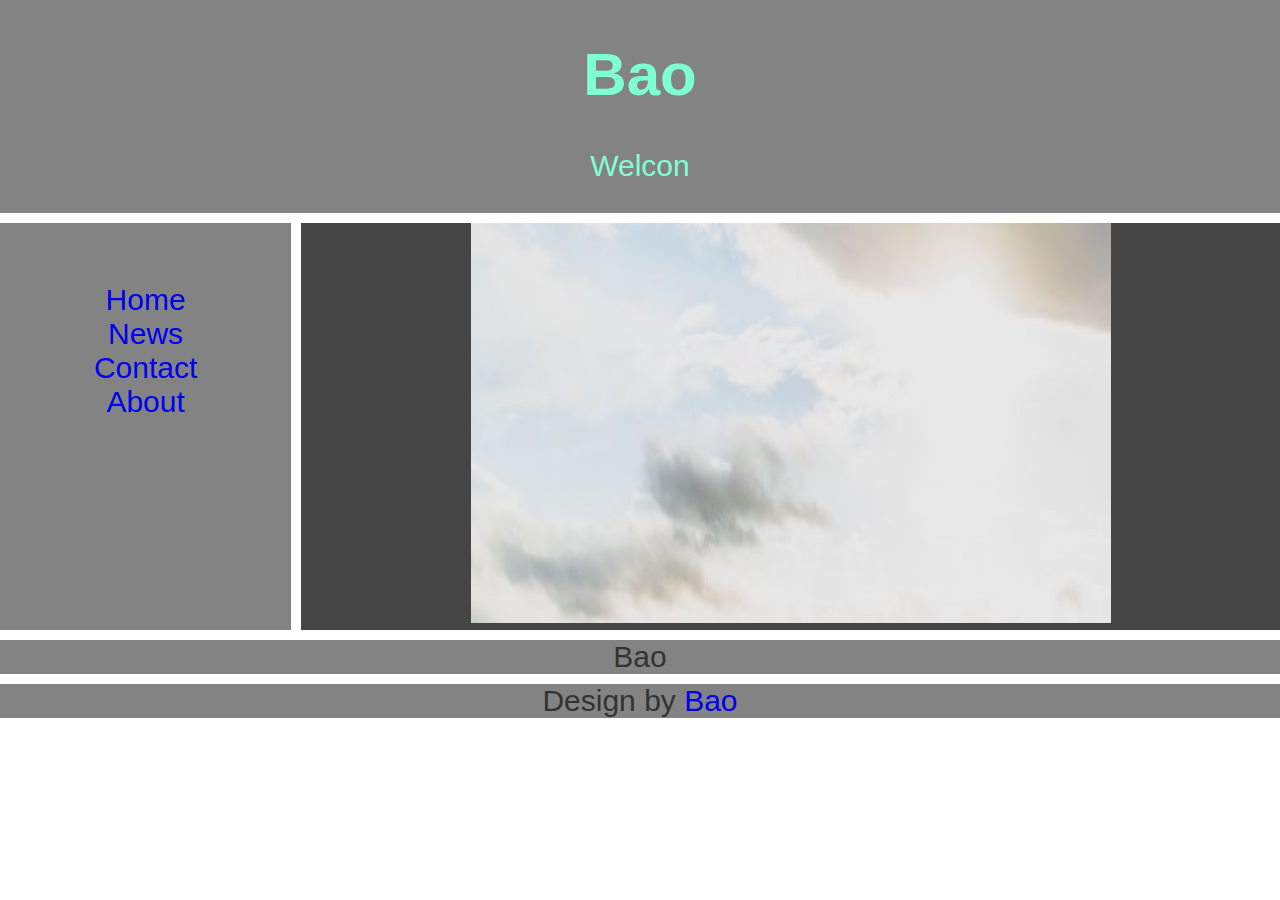
==== bao.html @ 09770e6a "new" ====
<!DOCTYPE html>
<html lang="zh-Hant-tw">
<head>
    <meta charset="UTF-8">
    <meta name="viewport" content="width=device-width, initial-scale=1.0">
    <meta http-equiv="X-UA-Compatible" content="ie=edge">
    <link rel="stylesheet" href="bao.css">
    <title>Bao</title>
    <style>
        a {
            text-decoration:none;/*取消網頁底線*/
        }
        .item3 ,iframe{
            background-size: cover;    
        }
    </style>
</head>
<body>

    <div class="grid-container">
        <div id="bao" class="item1">
            <div class="bg"></div>      
            <h1 style="color: aquamarine">Bao</h1>
            <p style="color: aquamarine">Welcon</p>
        </div> 
        
        <div class="item2">
            <ul>
                <li><a class="active" href="picture1.html">Home</a></li>
                <li><a href="#news">News</a></li>
                 <li><a href="#contact">Contact</a></li>
                <li><a href="http://www.google.com"> About</a></li>
            </ul>
            
        </div>
        <div class="item3">
            <div class="news">
                <iframe src="picture1.html" width="640" height="400" frameborder="0"></iframe>
            </div>
        </div>
        
        <div class="item5">Bao</div>
        <div class="item6">
            Design by <a href="bao.html" target="_self">Bao</a>
        </div>
</div>

</body>
</html>
---- bao.css ----
body{
    margin: 0;
    font-family: -apple-system, BlinkMacSystemFont, 'Segoe UI', Roboto, Oxygen, Ubuntu, Cantarell, 'Open Sans', 'Helvetica Neue', sans-serif;
    font-size: 1.2rem;
    color: #333;
    background: #fff;
    text-align: center;
}

.item1{grid-area: header;}
.item2{grid-area: menu;}
.item3{grid-area: main;}
/*.item4{grid-area: right}*/
.item5{grid-area: footer1}
.item6{grid-area: footer2}

.grid-container{
    display: grid;
    grid-template-areas: 
        'header header header header header header'
        'menu main main main main main'
        'footer1 footer1 footer1 footer1 footer1 footer1'
        'footer2 footer2 footer2 footer2 footer2 footer2';
    grid-gap: 10px;
}

.grid-container div {
    background-color: rgba(8, 8, 8, 0.5);
    text-align: center;
    padding: 20px 0;

}

#bao .bg{
    position: absolute;
    background: url(/Bao/bg.jpg);
    background-position: center;
    background-size: cover;
    width: 100%;
    height: 250px;
    z-index: -1;
}

#bao{
    min-height: 100px;
}



.grid-container div{
    padding:0;
    font-size: 30px;
}

.item2 ul{
    list-style: none;
    padding: 10px;
    margin: 50px;
}

ul {
    list-style-type: none;
    margin: 0;
    padding: 0;
}

/*li a {
    display: block;
    color: #000;
    padding: 8px 0 8px 16px;
    text-decoration: none;
}

li a.active {
    background-color: #4CAF50;
    color: white;
}

li a:hover:not(.active) {
    background-color: #555;
    color: white;
}*/

/*.item3{
    margin: 0;
    left: 500px;
    width: 80%;
}

.common-div{
    height: 500px;
    border: 1px solid #000;
}*/


@media screen and (max-width:700px){
    .grid-container{
        grid-template-areas:
            'header' 
            'main'
            'menu'
            'footer1'
            'footer2'
    }
}
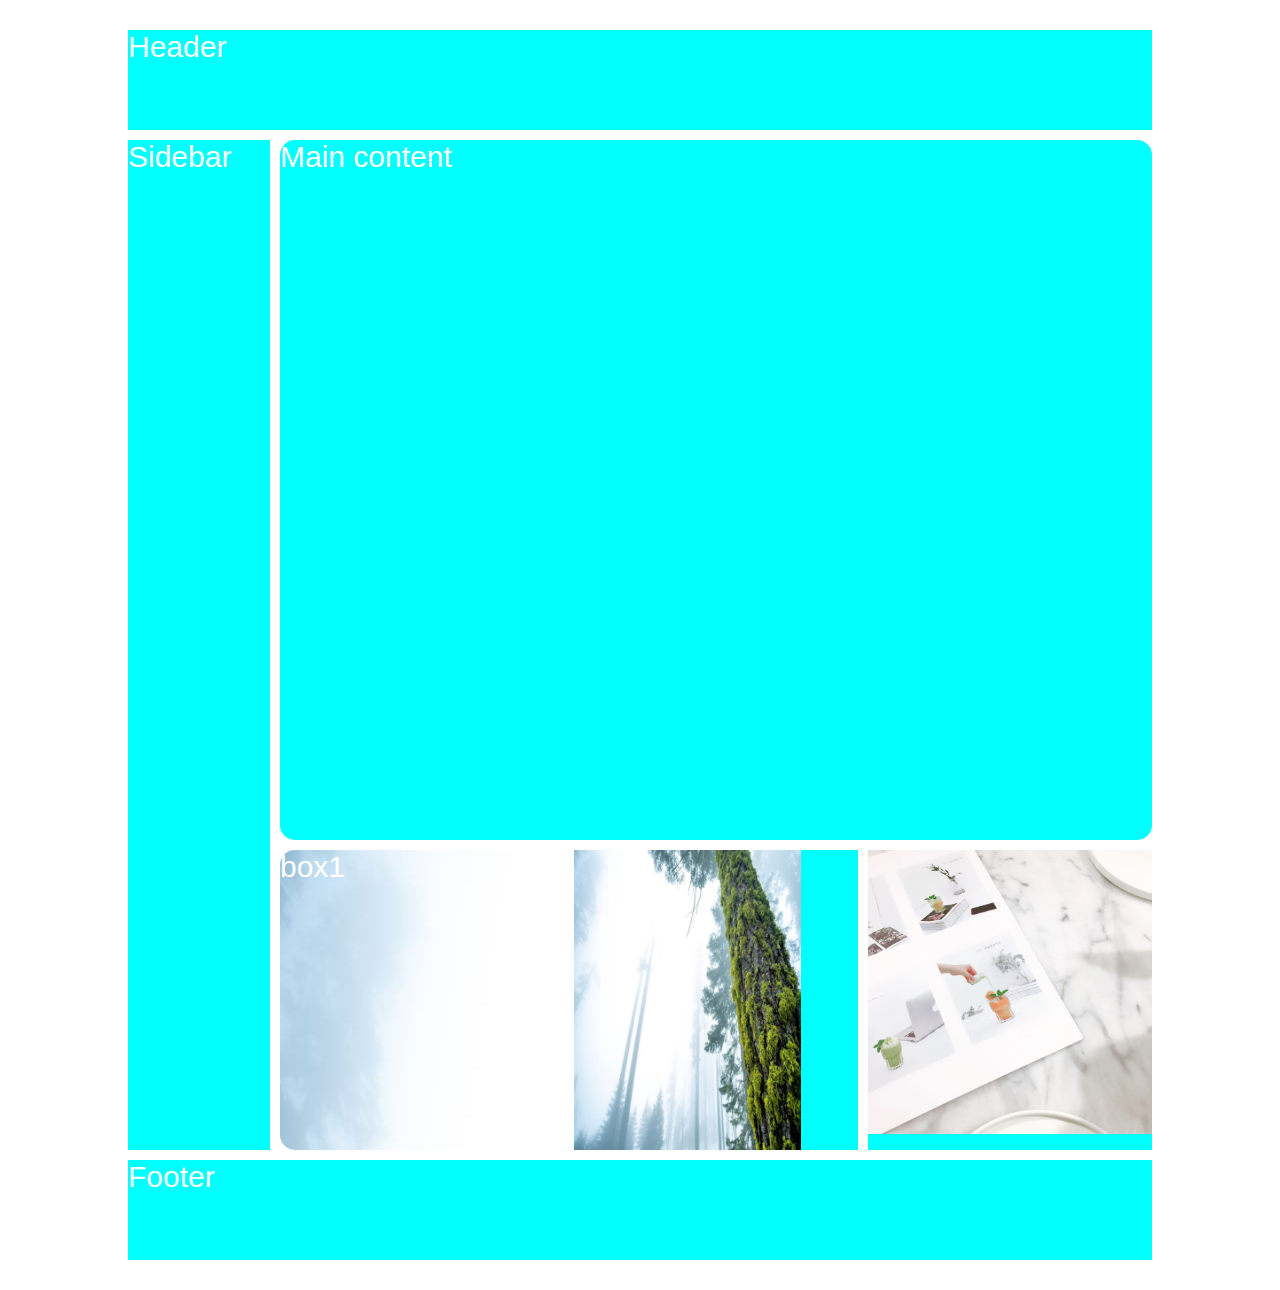
==== commit 8496aec4: "new" ====
--- a/bao.html
+++ b/bao.html
@@ -1,49 +1,112 @@
 <!DOCTYPE html>
-<html lang="zh-Hant-tw">
+<html lang="en">
 <head>
     <meta charset="UTF-8">
     <meta name="viewport" content="width=device-width, initial-scale=1.0">
     <meta http-equiv="X-UA-Compatible" content="ie=edge">
-    <link rel="stylesheet" href="bao.css">
-    <title>Bao</title>
+    <title>Document</title>
+
     <style>
-        a {
-            text-decoration:none;/*取消網頁底線*/
-        }
-        .item3 ,iframe{
-            background-size: cover;    
-        }
+    *{
+        margin: 0;
+        padding: 0;
+        box-sizing: border-box;
+    }
+
+    .grid{
+        width: 80%;
+        margin: 30px auto;
+        display: grid;
+        grid-template-columns: 1fr repeat(3,2fr);
+        grid-template-rows: 100px 700px 300px 100px;
+        grid-gap: 10px;
+    }
+
+    .grid>div{
+        background-color: aqua;
+        color: white;
+        font-size: 30px;
+        font-family: -apple-system, BlinkMacSystemFont, 'Segoe UI', Roboto, Oxygen, Ubuntu, Cantarell, 'Open Sans', 'Helvetica Neue', sans-serif;
+
+    }
+
+    .header{
+        grid-column: 1/5;
+    }
+
+    .main{
+        grid-column: 2/5;
+        grid-row: 2/3;
+        border-radius: 15px;
+        background: url(./image/bg.jpg);
+        background-position: center;
+        background-size: cover;
+
+    }
+
+    .sidebar{
+        grid-column: 1/2;
+        grid-row: 2/4;
+    }
+
+    .footer{
+        grid-column: 1/5;
+        grid-row: 4/5;
+    }
+
+    
+    .box1{
+        border-radius: 15px;
+        background: url(./image/webhost.jpg)
+    }
+
+    .box3{
+        max-width: 100%;
+        max-height: 100%;
+        position: relative;
+    }
+
+    img{
+        max-width: 100%;
+        max-height: 100%;
+        width: auto;
+        height: auto;
+        position: relative;
+        top: 0;
+        bottom: 0;
+        left: 0;
+        right: 0;
+        margin: auto;
+        
+        
+    }
+    
     </style>
 </head>
 <body>
-
-    <div class="grid-container">
-        <div id="bao" class="item1">
-            <div class="bg"></div>      
-            <h1 style="color: aquamarine">Bao</h1>
-            <p style="color: aquamarine">Welcon</p>
-        </div> 
-        
-        <div class="item2">
-            <ul>
-                <li><a class="active" href="picture1.html">Home</a></li>
-                <li><a href="#news">News</a></li>
-                 <li><a href="#contact">Contact</a></li>
-                <li><a href="http://www.google.com"> About</a></li>
-            </ul>
+    <div class="grid">
+        <div class="header">Header</div>
+        <div class="box1">
+            <a href="./index.html"></a>
+            box1
+        </div>
+        <div classbox="box2">
+            <a href="./video.html">
+                <img src="./image/webhost.jpg" alt="HTML">
+            </a>
+        </div>
+        <div classbox="box3">
+            <a href="./index.html">
+                <img src="./image/lam.jpg" alt="HTML" >
+            </a>
+        </div>
+        <div class="main">
+            Main content
+        </div>
+        <div class="sidebar">
             
-        </div>
-        <div class="item3">
-            <div class="news">
-                <iframe src="picture1.html" width="640" height="400" frameborder="0"></iframe>
-            </div>
-        </div>
-        
-        <div class="item5">Bao</div>
-        <div class="item6">
-            Design by <a href="bao.html" target="_self">Bao</a>
-        </div>
-</div>
-
+            Sidebar</div>
+        <div class="footer">Footer</div>
+    </div>
 </body>
 </html>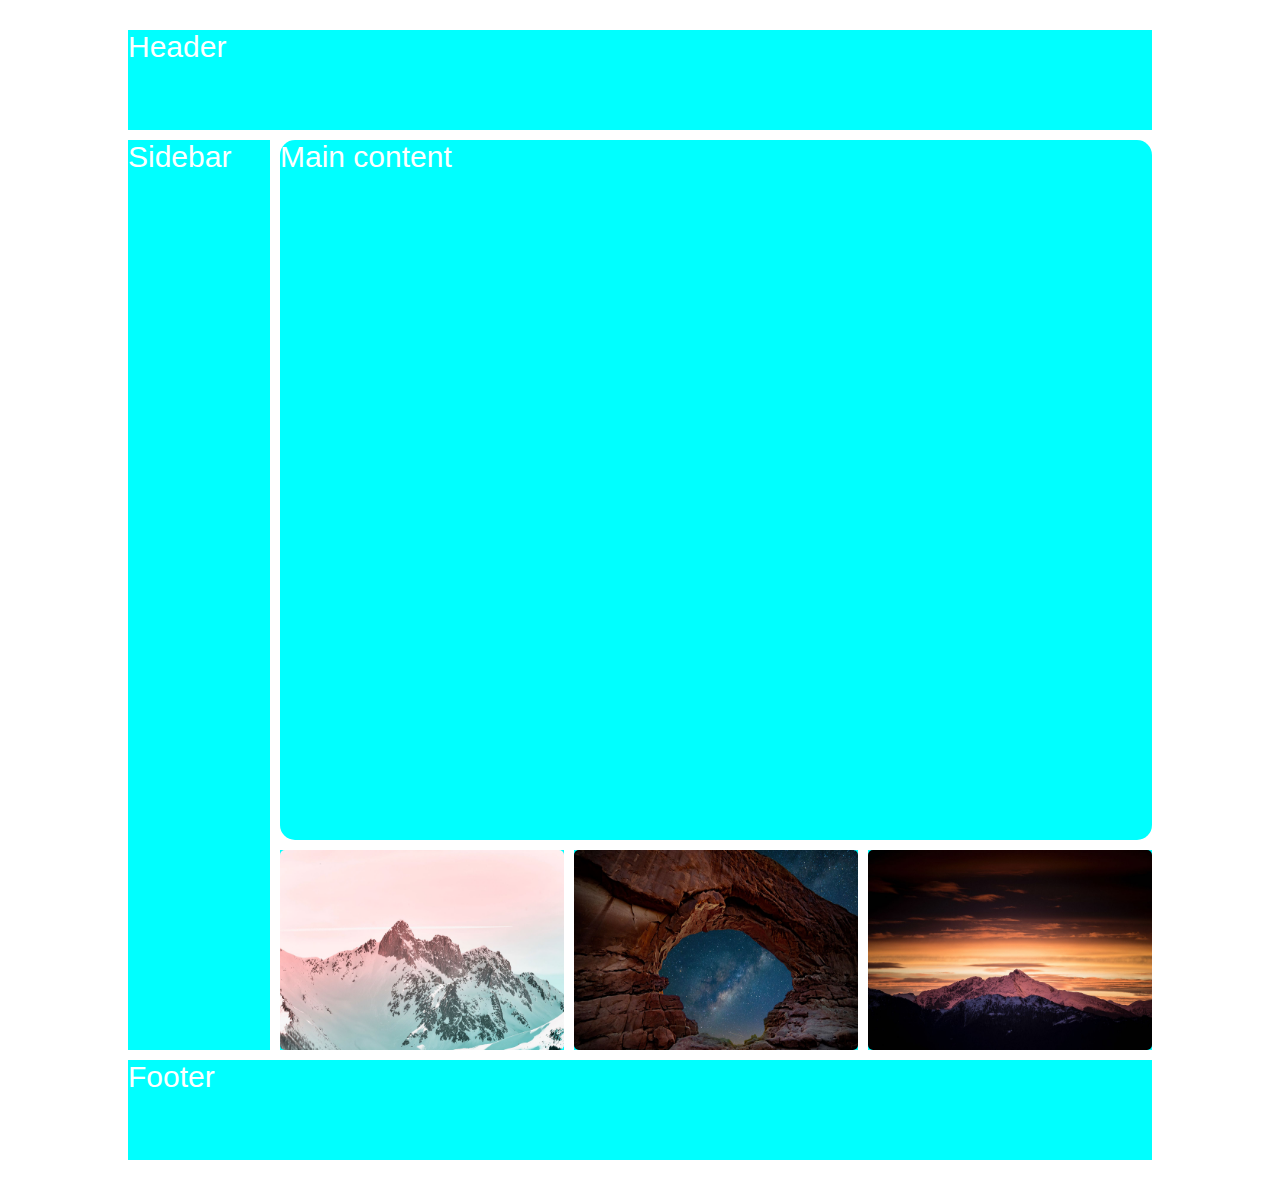
==== commit 92a5935d: "bug" ====
--- a/bao.html
+++ b/bao.html
@@ -18,7 +18,7 @@
         margin: 30px auto;
         display: grid;
         grid-template-columns: 1fr repeat(3,2fr);
-        grid-template-rows: 100px 700px 300px 100px;
+        grid-template-rows: 100px 700px 200px 100px;
         grid-gap: 10px;
     }
 
@@ -38,7 +38,7 @@
         grid-column: 2/5;
         grid-row: 2/3;
         border-radius: 15px;
-        background: url(./image/bg.jpg);
+        background: url(./image/bg.jpg)no-repeat;
         background-position: center;
         background-size: cover;
 
@@ -55,29 +55,30 @@
     }
 
     
-    .box1{
+    /* .box1{
         border-radius: 15px;
         background: url(./image/webhost.jpg)
+    } */
+
+    
+
+    .box{
+        max-width: 100%;
+        height: auto;
+        position: relative;
+
     }
 
-    .box3{
-        max-width: 100%;
-        max-height: 100%;
-        position: relative;
-    }
-
-    img{
-        max-width: 100%;
-        max-height: 100%;
-        width: auto;
-        height: auto;
+    .box img{
+        width: 100%;
+        height: 100%;
         position: relative;
         top: 0;
         bottom: 0;
         left: 0;
         right: 0;
         margin: auto;
-        
+        border-radius: 5px;
         
     }
     
@@ -86,21 +87,37 @@
 <body>
     <div class="grid">
         <div class="header">Header</div>
-        <div class="box1">
-            <a href="./index.html"></a>
-            box1
-        </div>
-        <div classbox="box2">
+        
+        <div class="box">
             <a href="./video.html">
-                <img src="./image/webhost.jpg" alt="HTML">
+                <img src="./image/wide2.jpg" alt="HTML">
             </a>
         </div>
-        <div classbox="box3">
+        <div class="box">
+            <a href="./video.html">
+                <img src="./image/wide1.jpg" alt="HTML">
+            </a> 
+        </div>
+        <div class="box">
             <a href="./index.html">
-                <img src="./image/lam.jpg" alt="HTML" >
+                <img src="./image/wide3.jpg" alt="HTML" >
             </a>
         </div>
+        
+
+        <!-- <div class="box">
+            
+        </div>
+        <div class="box">
+            
+        </div>
+        <div class="box">
+            
+        </div> -->
         <div class="main">
+            <a href="http://www.yahoo.com.tw" target="_parent">
+            <div class="main"></div>
+            </a>
             Main content
         </div>
         <div class="sidebar">
@@ -108,5 +125,6 @@
             Sidebar</div>
         <div class="footer">Footer</div>
     </div>
+    
 </body>
 </html>